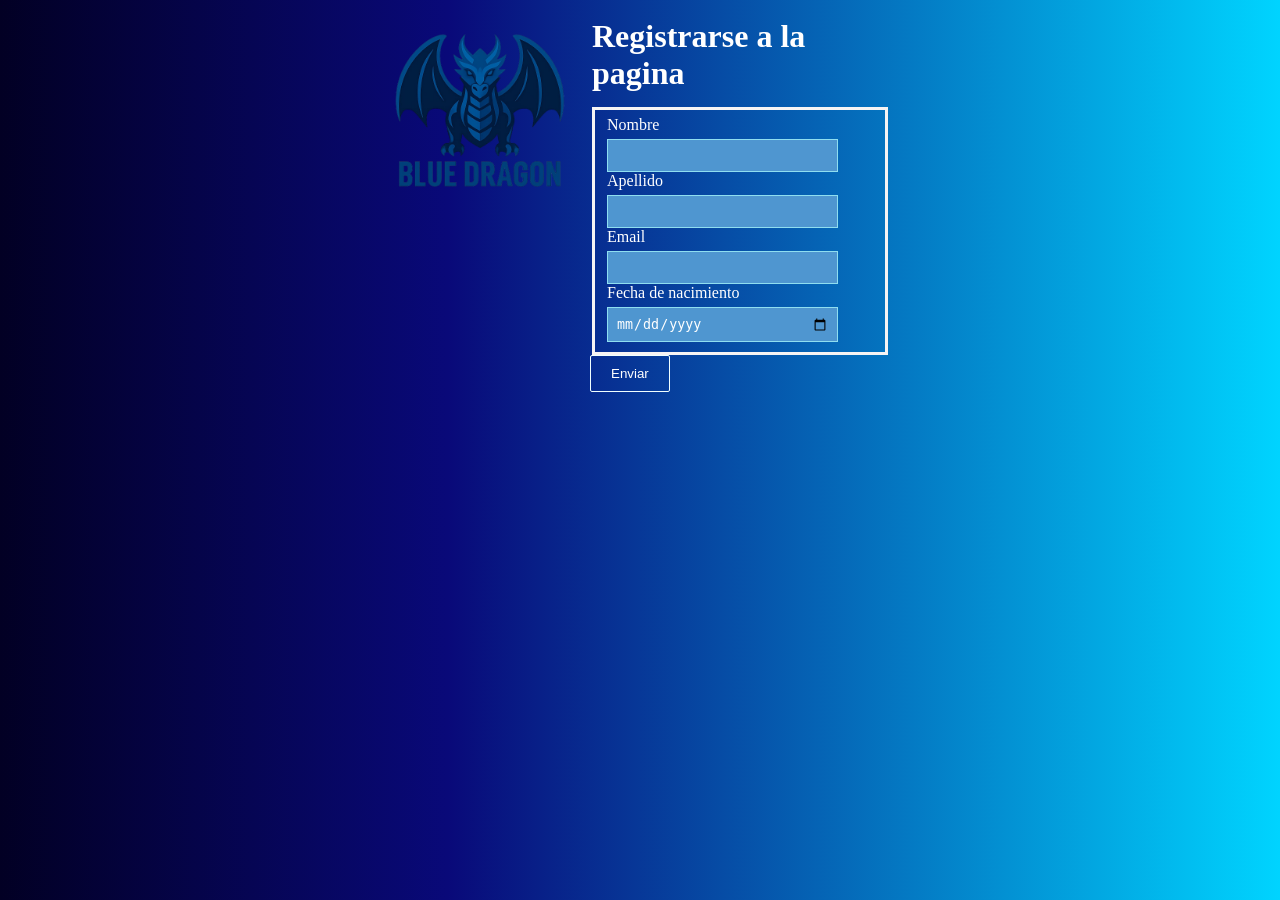
==== Registro.html @ 009416e6 "Version registro1" ====
<!DOCTYPE html>
<html lang="en">
<head>
    <meta charset="UTF-8">
    <meta name="viewport" content="width=device-width, initial-scale=1.0">
    <title>Registro</title>
    <link rel="stylesheet" href="./css/registro.css">
</head>
<body>
    <header>
      <img src="./img/blueD.png" alt="logo">
    </header>
    <form class="form" action="https://formspree.io/f/xkgryyyo" method="POST">
        <legend>Registrarse a la pagina</legend>
     <fieldset>
     <div class="form-group">
      <label for="name">Nombre</label>
      <input type="text" name="name" id="name" required>
     </div>
     <div class="form-group">
      <label for="apellido">Apellido</label>
      <input type="text" name="apellido" id="apellido" required>
     </div>
     <div class="form-group">
      <label for="email">Email</label>
      <input type="email" name="email" id="email" required>
     </div>
     <div class="form-group">
      <label for="fecha">Fecha de nacimiento</label>
      <input type="date" name="fecha" id="fecha" required>
     </div>
     </fieldset>
     <button type="submit">Enviar</button>
     
    </form>

    
</body>
</html>
---- css/registro.css ----
body{
    background: linear-gradient(90deg,rgba(2, 0, 36, 1) 0%, rgba(9, 9, 121, 1) 35%, rgba(0, 212, 255, 1) 100%);
    header{
        display: flex;
        justify-content: center;
    }
    header > img {
        width: 200px;
        height: 200px;
    }
    display: flex;
    justify-content: center;
    .form {
      padding: 10px;
      width: 300px;
      fieldset{
        border: 3px solid rgb(246, 244, 244);
      }
    }
    .form legend {
        font-weight: bold;
        margin-bottom: 15px;
        font-size: 2em;
        color: white;
    }
    .form label {
     display: block;
     margin-bottom: 5px;
      color: white;
   }
    .form input{
        width: 80%;
        padding: 8px;
        background-color: #4f96d0;
        border: 1px solid #8fdef0;
        color: white;
    }
    .form button {
     background: none;
     border: 1px solid azure;
     border-radius: 2px;
     padding: 10px 20px;
     cursor: pointer;
     transition: 0.4s ease;
     color: white;
    }
   .form button:hover {
    background-color: white;
    color: #121212;
   }
    
      
 
}
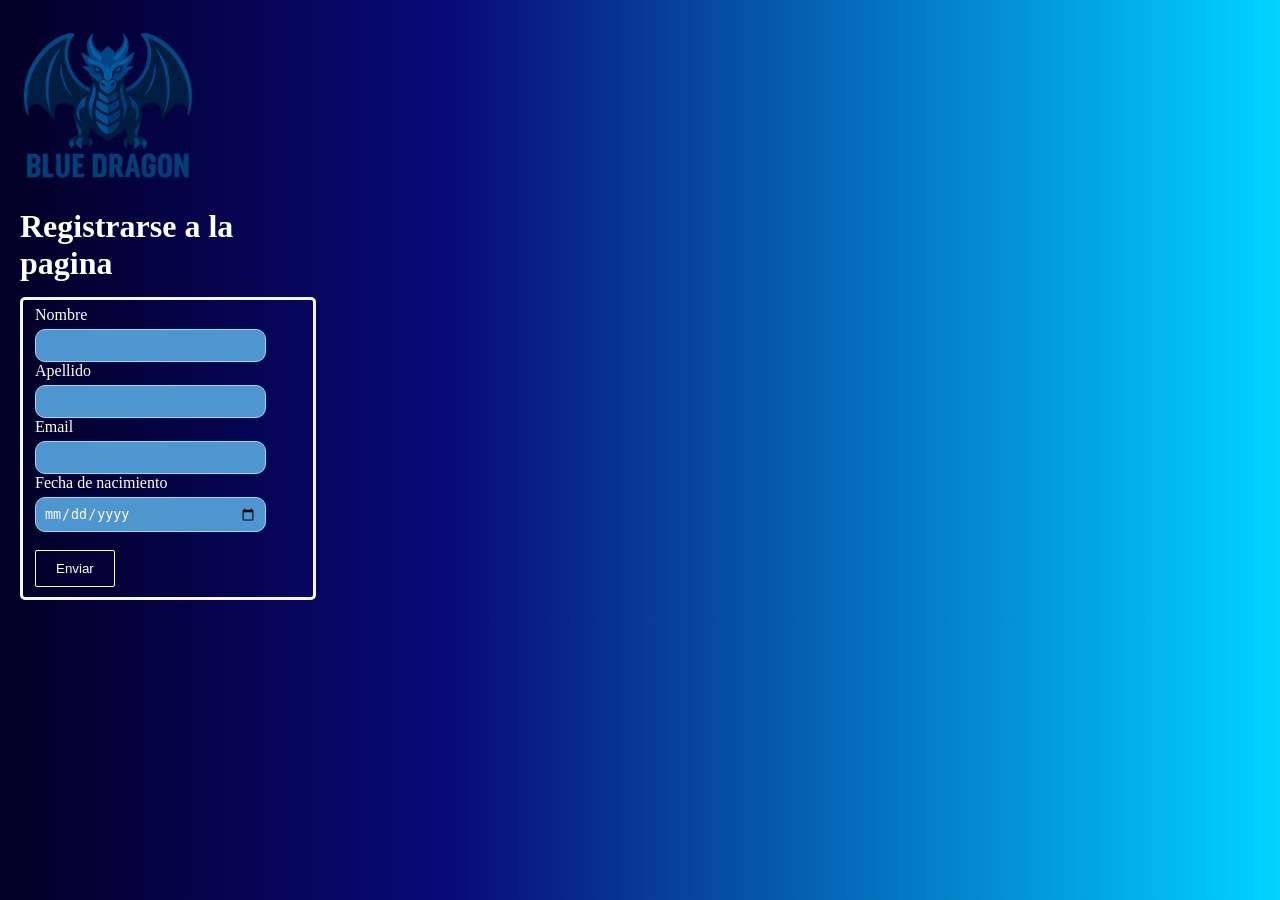
==== commit 4719291f: "Registro completo" ====
--- a/Registro.html
+++ b/Registro.html
@@ -8,8 +8,11 @@
 </head>
 <body>
     <header>
-      <img src="./img/blueD.png" alt="logo">
+      <a href="./index.html">
+        <img src="./img/blueD.png" alt="logo">
+      </a>
     </header>
+    <section>
     <form class="form" action="https://formspree.io/f/xkgryyyo" method="POST">
         <legend>Registrarse a la pagina</legend>
      <fieldset>
@@ -29,11 +32,15 @@
       <label for="fecha">Fecha de nacimiento</label>
       <input type="date" name="fecha" id="fecha" required>
      </div>
+     <br>
+     <div>
+        <button type="submit">Enviar</button>
+     </div>
      </fieldset>
-     <button type="submit">Enviar</button>
+    
      
     </form>
-
+   </section>
     
 </body>
 </html>
--- a/css/registro.css
+++ b/css/registro.css
@@ -5,17 +5,22 @@
         display: flex;
         justify-content: center;
     }
-    header > img {
+    header, a > img {
         width: 200px;
-        height: 200px;
+        height: 190px;
+        display: flex;
+        justify-self: center;
     }
-    display: flex;
-    justify-content: center;
+    section
+    {
+       justify-self: center;
+    }
     .form {
       padding: 10px;
       width: 300px;
       fieldset{
         border: 3px solid rgb(246, 244, 244);
+        border-radius: 5px;
       }
     }
     .form legend {
@@ -34,6 +39,7 @@
         padding: 8px;
         background-color: #4f96d0;
         border: 1px solid #8fdef0;
+        border-radius: 10px;
         color: white;
     }
     .form button {
@@ -49,6 +55,7 @@
     background-color: white;
     color: #121212;
    }
+  
     
       
  
